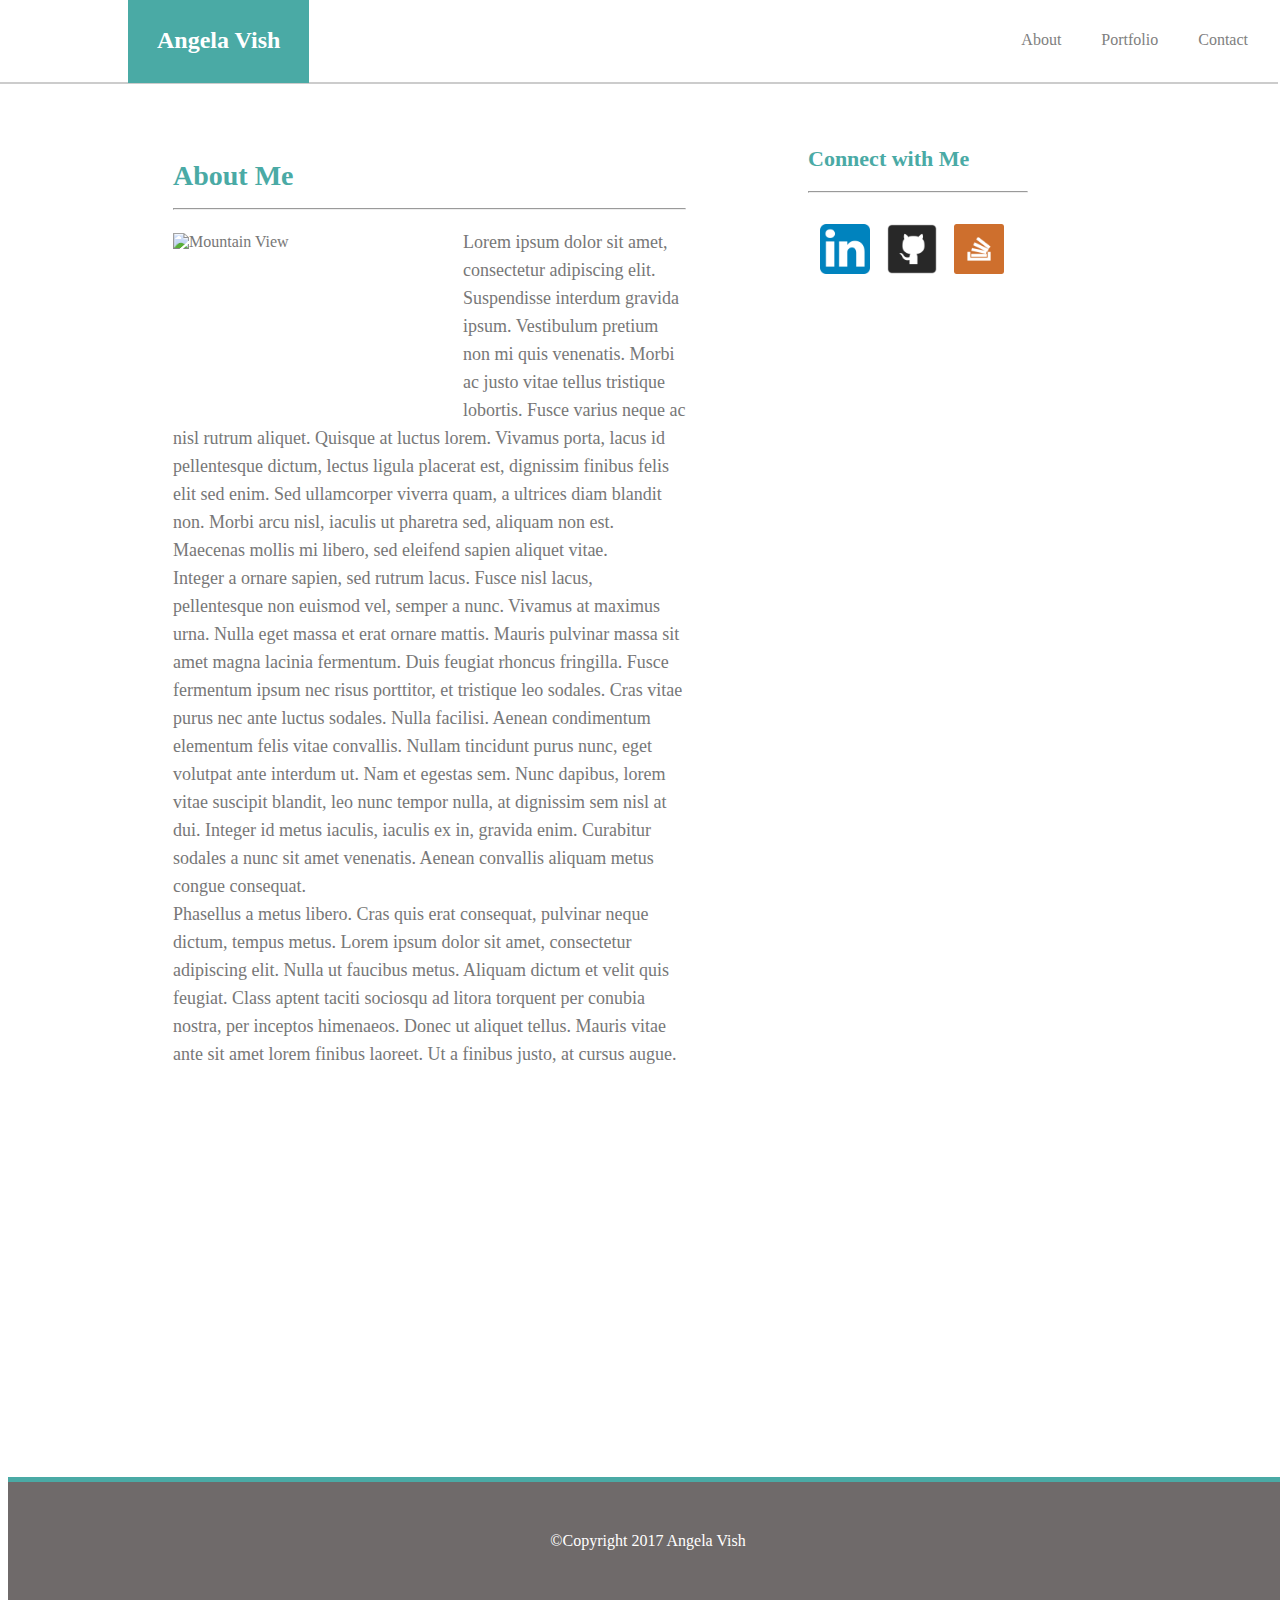
==== index.html @ a8e756f0 "first push" ====
<!DOCTYPE html>
<html>
<head>
	<title>Hire Angela</title>
	<link rel="stylesheet" href="assets/css/style.css">
</head>
<body>
<div class="navbar">
	<ul>
		<li><a href="contact.html">Contact</a></li>
		<li><a href="portfolio.html">Portfolio</a></li>
		<li><a href="index.html">About</a></li>
	</ul>
<div id="name">Angela Vish</div>
<div id="headerbreak"></div>
</div>
	<div class="wrapper">
		<section id="content">
		<h1>About Me</h1>
		<hr>
		<img id="jesse" src="assets/images/headshot.jpg" alt="Mountain View"></section> 
		<p> Lorem ipsum dolor sit amet, consectetur adipiscing elit. Suspendisse interdum gravida ipsum. Vestibulum pretium non mi quis venenatis. Morbi ac justo vitae tellus tristique lobortis. Fusce varius neque ac nisl rutrum aliquet. Quisque at luctus lorem. Vivamus porta, lacus id pellentesque dictum, lectus ligula placerat est, dignissim finibus felis elit sed enim. Sed ullamcorper viverra quam, a ultrices diam blandit non. Morbi arcu nisl, iaculis ut pharetra sed, aliquam non est. Maecenas mollis mi libero, sed eleifend sapien aliquet vitae.<br>Integer a ornare sapien, sed rutrum lacus. Fusce nisl lacus, pellentesque non euismod vel, semper a nunc. Vivamus at maximus urna. Nulla eget massa et erat ornare mattis. Mauris pulvinar massa sit amet magna lacinia fermentum. Duis feugiat rhoncus fringilla. Fusce fermentum ipsum nec risus porttitor, et tristique leo sodales. Cras vitae purus nec ante luctus sodales. Nulla facilisi. Aenean condimentum elementum felis vitae convallis. Nullam tincidunt purus nunc, eget volutpat ante interdum ut. Nam et egestas sem. Nunc dapibus, lorem vitae suscipit blandit, leo nunc tempor nulla, at dignissim sem nisl at dui. Integer id metus iaculis, iaculis ex in, gravida enim. Curabitur sodales a nunc sit amet venenatis. Aenean convallis aliquam metus congue consequat.<br>Phasellus a metus libero. Cras quis erat consequat, pulvinar neque dictum, tempus metus. Lorem ipsum dolor sit amet, consectetur adipiscing elit. Nulla ut faucibus metus. Aliquam dictum et velit quis feugiat. Class aptent taciti sociosqu ad litora torquent per conubia nostra, per inceptos himenaeos. Donec ut aliquet tellus. Mauris vitae ante sit amet lorem finibus laoreet. Ut a finibus justo, at cursus augue. </p>
	</div>
	<section id="sociallinks" class="wrapper2">
		<h2>Connect with Me</h2>
			<hr>
			<ul>
				<li><a href="https://www.linkedin.com/in/angela-vish/"><img src="assets/images/linkedin.png" alt="linkedin" width="50" height="50" border="0"></a></li>
				<li><a href="https://github.com/avish2"><img src="assets/images/github.png" alt="github" width="50" height="50" border="0"></a></li>
				<li><a href="https://stackoverflow.com/users/8007182/angela-vish"><img src="assets/images/stack.png" alt="stack" width="50" height="50" border="0"></a></li>
			</ul>
	</section>
	<footer id="footer">
		&#169;Copyright 2017 Angela Vish
	</footer>
</body>
</html>
---- assets/css/style.css ----
* {
  box-sizing: border-box;
}
html { 
  background: url(http://hdwallpaperbackgrounds.net/wp-content/uploads/2016/07/white-background-10.jpg) no-repeat center center fixed; 
  -webkit-background-size: cover;
  -moz-background-size: cover;
  -o-background-size: cover;
  background-size: cover;
}
.navbar {
	position: fixed;
	background-color: white;
	width:100%;
	margin:-10px;
	z-index: 1000;
	border-bottom: 2px solid #cccccc;
}
.navbar ul {
	margin: 0;
	padding: 0;
}
.navbar ul li {
	list-style: none;
}
.navbar ul li a {
	color: gray;
	text-decoration: none;
	display: block;
	float: right;
	padding: 33px 10px;
	margin-right: 20px;
}
.navbar li + li {
    background:url('seperator.gif') no-repeat top left;
    padding-left: 10px
}
.navbar ul li a:hover {
	color: black;
}
#name {
	padding:29px;
	background-color: #4aaaa5; 
	width:auto;
	float: left;
	position: fixed;
	text-align: center;
	font-family: 'Georgia', Times, Times New Roman, serif; 
	font-size: 24px;
	font-variant: normal;
	font-weight: 700;
	color: white;
	margin-left: 130px;
}

.wrapper {
  width: 600px;
  padding-right: 37px;
  padding-bottom: 30px;
  margin: 115px;
  float:left;
  background-color: white;
  color:#777777;
}

p {
  margin-bottom: 20px;
  font-size: 18px;
  line-height: 28px;
  margin-left: 50px;
}

#content {
	background-color: #fff;
	margin-left: 50px;
	word-wrap: normal;
	color:#777777;
}

#jesse {
	width:275px;
	height:175px;
	float: left;
	margin-top: 15px;
	margin-right: 15px;
	margin-bottom: 15px;
	margin-left: 0px;
}
h1 {
	font-family: 'Georgia', Times, Times New Roman, serif;
	font-size: 28px;
	font-style: bold;
	font-variant: normal;
	font-weight: 700;
	line-height: 26.4px;
	color: #4aaaa5;
	margin-top: 40px;
}
h2 {
	font-family: 'Georgia', Times, Times New Roman, serif;
	font-size: 22px;
	font-variant: normal;
	font-weight: 550;
	line-height: 26.4px;
	color: #4aaaa5;
}
#sociallinks {
	background-color: white;
	margin-top: 115px;
	float:right;
	margin-right: 150px;
	margin-left: 770px;
	padding-top: 5px;
	padding-right: 15px;
	padding-bottom: 5px;
	padding-left: 30px;
	position:absolute;
}
.wrapper2 {
  width: 265px;
}
#sociallinks ul {
	list-style: none;
	display: inline;
}
#sociallinks ul li a {
	float: left;
	padding: 5px 5px;
	margin-left:7px;
}
#sociallinks ul li a:hover {
	zoom: 1;
}
#footer {
	width:100%;
    position: absolute;
    bottom: -700px;
    background-color: #6f6a6a;
    text-align: center;
    color:white;
    padding: 50px;
    border-top: 5px solid #4aaaa5;
}
form {
	margin:0;
	padding-left: 0px;
	padding-right:50px;
	padding-top: 10px;
	padding-bottom: 50px;
	overflow: auto;
	font-family: 'Georgia', Times, Times New Roman, serif;
	color: #777777;
	line-height:28px;
}	
.wrapper3 {
  width: 600px;
  padding-right: 37px;
  padding-bottom: 30px;
  padding-left: 30px;
  margin: 115px;
  float:left;
  background-color: white;
  color:#777777;
}
#footer2 {
	width:100%;
    position: absolute;
    bottom: -200px;
    background-color: #6f6a6a;
    text-align: center;
    color:white;
    padding: 50px;
    border-top: 5px solid #4aaaa5;
}
#wrapper4 {
	margin-top: 115px;
	float:left;
	margin-right: 150px;
	margin-left: 115px;
	padding-top: 10px;
	padding-right: 30px;
	padding-bottom: 40px;
	padding-left: 30px;
	list-style: none;
	width:600px;
	background-color: white;
}
#footer3 {
	width:100%;
    position: absolute;
    bottom: -550px;
    background-color: #6f6a6a;
    text-align: center;
    color:white;
    padding: 50px;
    border-top: 5px solid #4aaaa5;
}
.portimages1 {
	width: 200px;
	height: 200px;
	position: relative;
	margin-top: 10px;
	margin-right: 30px;
	margin-bottom: 10px;
	margin-left: 40px;
	float: left;
}
.portimages2 {
	width: 200px;
	height: 200px;
	position: relative;
	margin: 10px 30px;
	float: right;
}
h5 {
	font-family: 'Georgia', Times, Times New Roman, serif;
	font-size: 20px;
	padding: 10px 30px;
	background-color: #4aaaa5;
	position: absolute;
	top:338px;
	left: 193px;
	width: 200px;
	color:white;
}
h6 {
	font-family: 'Georgia', Times, Times New Roman, serif;
	font-size: 20px;
	padding: 10px 30px;
	background-color: #4aaaa5;
	position: absolute;
	top:325px;
	left: 463px;
	width: 200px;
	color: white;
}
h3 {
	font-family:'Georgia', Times, Times New Roman, serif;
	font-size: 20px;
	padding: 10px 30px;
	background-color: #4aaaa5;
	position: absolute;
	top:791px;
	left: 461px;
	width: 200px;
	color: white;
}
h4 {
	font-family: 'Georgia', Times, Times New Roman, serif;
	font-size: 20px;
	padding: 10px 30px;
	background-color: #4aaaa5;
	position: absolute;
	top:785px;
	left: 203px;
	width: 200px;
	color: white;
}
#bus {
	font-family: 'Georgia', Times, Times New Roman, serif;
	font-size: 20px;
	padding: 10px 30px;
	background-color: #4aaaa5;
	position: absolute;
	top:565px;
	left: 463px;
	width: 200px;
	color: white;
}
#gam {
	font-family: 'Georgia', Times, Times New Roman, serif;
	font-size: 20px;
	padding: 10px 30px;
	background-color: #4aaaa5;
	position: absolute;
	top:565px;
	left: 193px;
	width: 200px;
	color: white;
}
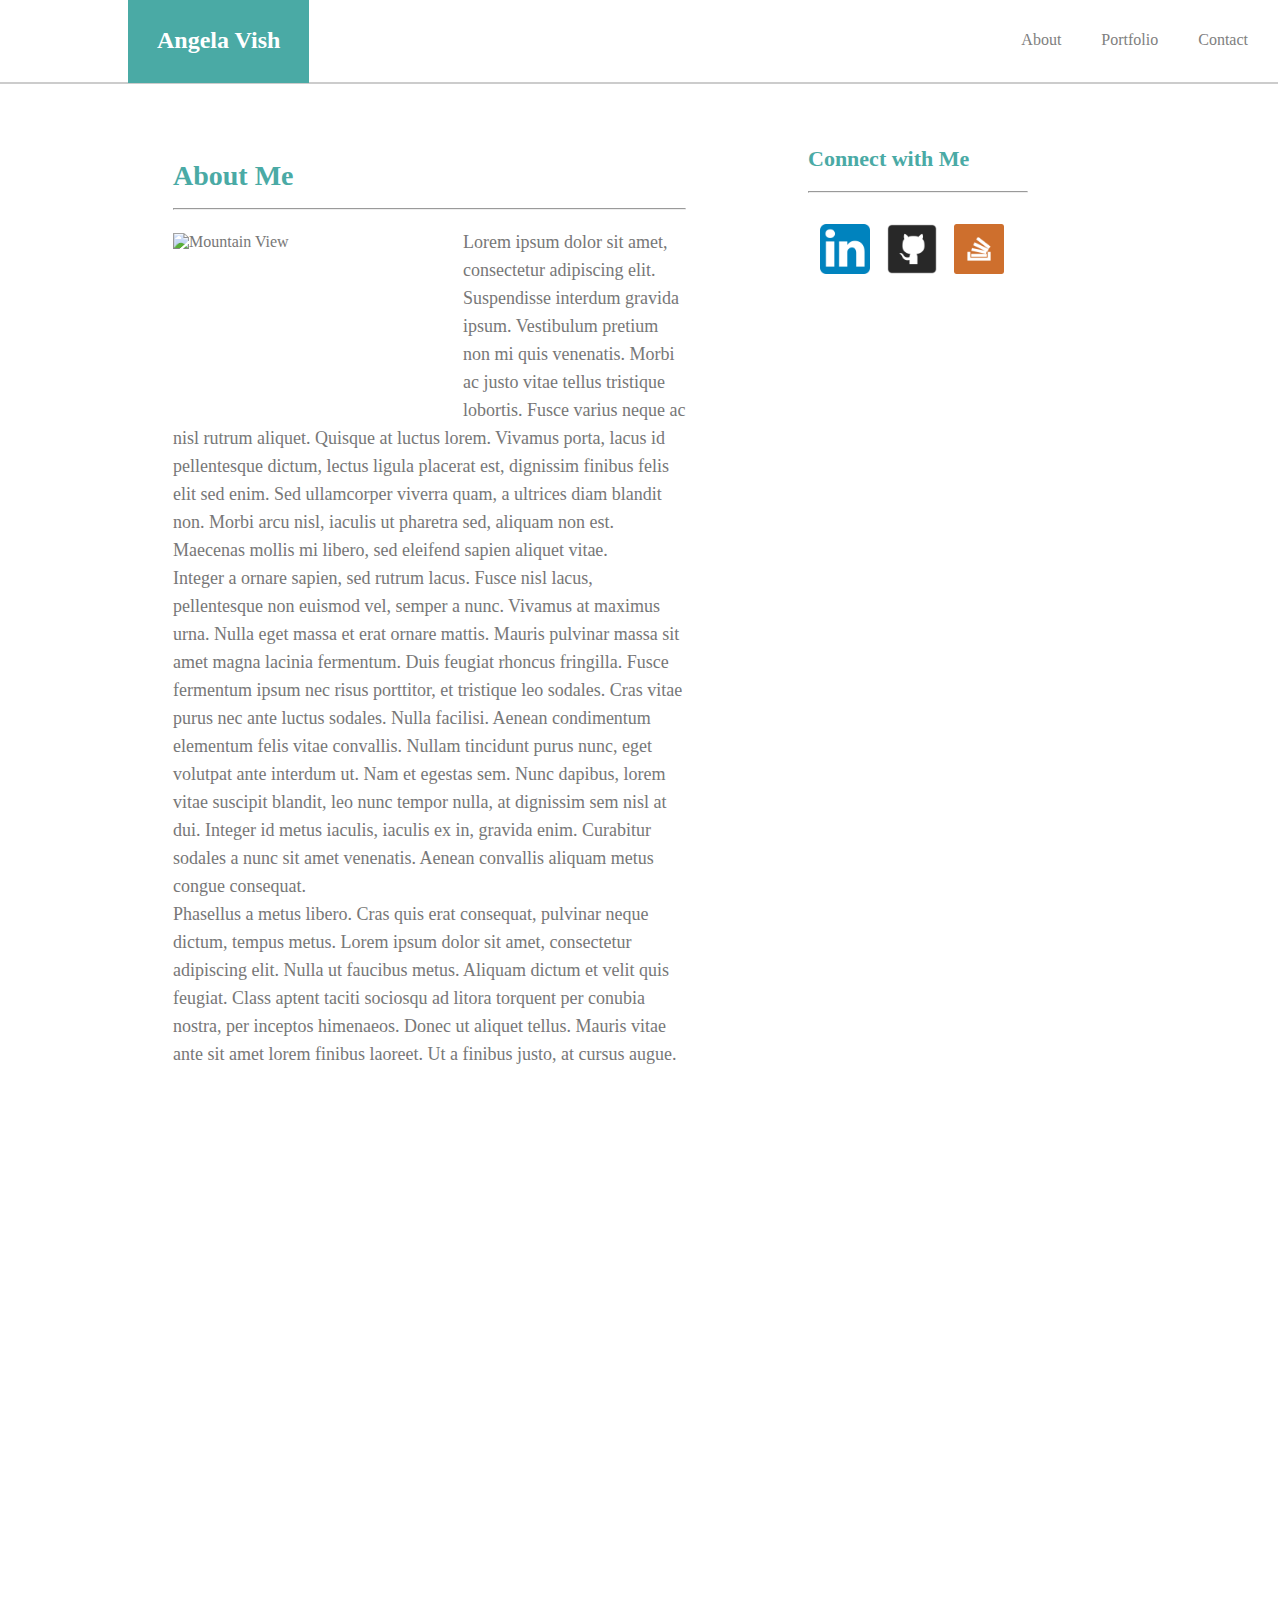
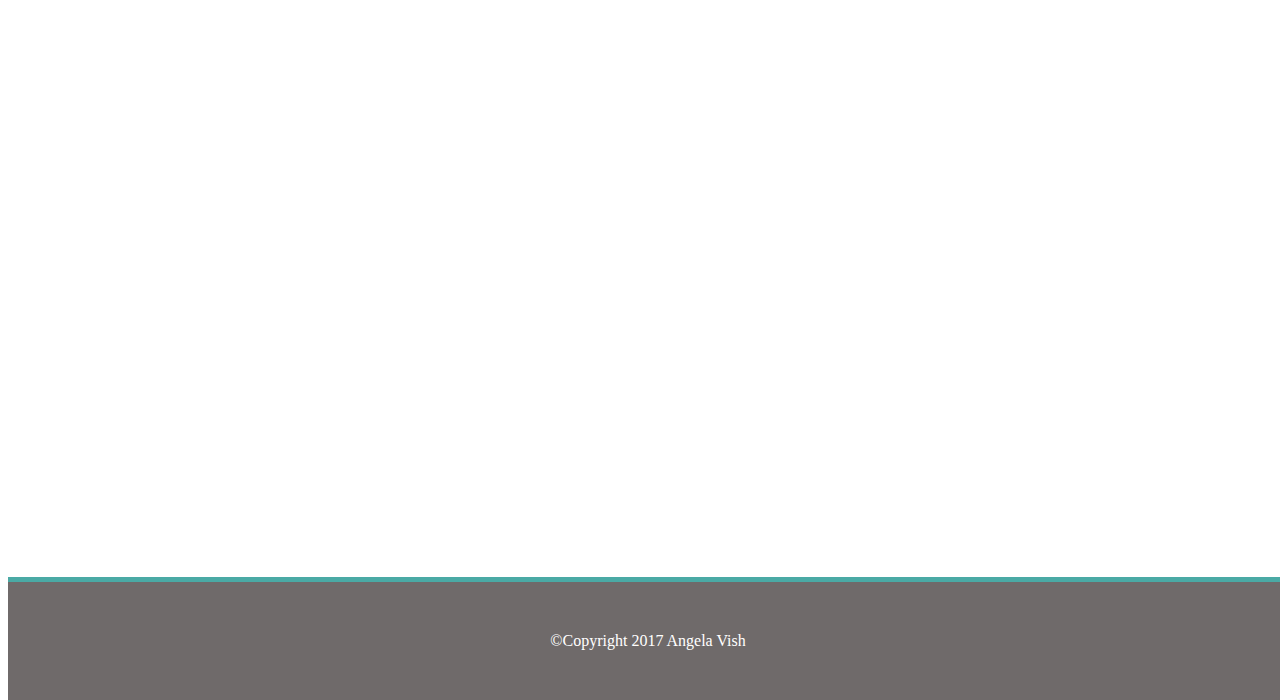
==== commit f6386302: "responsive?" ====
--- a/index.html
+++ b/index.html
@@ -3,17 +3,21 @@
 <head>
 	<title>Hire Angela</title>
 	<link rel="stylesheet" href="assets/css/style.css">
+	<meta name="viewport" content="width=device-width, initial-scale=1.0">
 </head>
 <body>
 <div class="navbar">
+<div id="name">Angela Vish</div>
+	<section id="navbuttons">
 	<ul>
 		<li><a href="contact.html">Contact</a></li>
 		<li><a href="portfolio.html">Portfolio</a></li>
 		<li><a href="index.html">About</a></li>
 	</ul>
-<div id="name">Angela Vish</div>
+	</section>
 <div id="headerbreak"></div>
 </div>
+<div id="about">
 	<div class="wrapper">
 		<section id="content">
 		<h1>About Me</h1>
@@ -21,6 +25,7 @@
 		<img id="jesse" src="assets/images/headshot.jpg" alt="Mountain View"></section> 
 		<p> Lorem ipsum dolor sit amet, consectetur adipiscing elit. Suspendisse interdum gravida ipsum. Vestibulum pretium non mi quis venenatis. Morbi ac justo vitae tellus tristique lobortis. Fusce varius neque ac nisl rutrum aliquet. Quisque at luctus lorem. Vivamus porta, lacus id pellentesque dictum, lectus ligula placerat est, dignissim finibus felis elit sed enim. Sed ullamcorper viverra quam, a ultrices diam blandit non. Morbi arcu nisl, iaculis ut pharetra sed, aliquam non est. Maecenas mollis mi libero, sed eleifend sapien aliquet vitae.<br>Integer a ornare sapien, sed rutrum lacus. Fusce nisl lacus, pellentesque non euismod vel, semper a nunc. Vivamus at maximus urna. Nulla eget massa et erat ornare mattis. Mauris pulvinar massa sit amet magna lacinia fermentum. Duis feugiat rhoncus fringilla. Fusce fermentum ipsum nec risus porttitor, et tristique leo sodales. Cras vitae purus nec ante luctus sodales. Nulla facilisi. Aenean condimentum elementum felis vitae convallis. Nullam tincidunt purus nunc, eget volutpat ante interdum ut. Nam et egestas sem. Nunc dapibus, lorem vitae suscipit blandit, leo nunc tempor nulla, at dignissim sem nisl at dui. Integer id metus iaculis, iaculis ex in, gravida enim. Curabitur sodales a nunc sit amet venenatis. Aenean convallis aliquam metus congue consequat.<br>Phasellus a metus libero. Cras quis erat consequat, pulvinar neque dictum, tempus metus. Lorem ipsum dolor sit amet, consectetur adipiscing elit. Nulla ut faucibus metus. Aliquam dictum et velit quis feugiat. Class aptent taciti sociosqu ad litora torquent per conubia nostra, per inceptos himenaeos. Donec ut aliquet tellus. Mauris vitae ante sit amet lorem finibus laoreet. Ut a finibus justo, at cursus augue. </p>
 	</div>
+</div>
 	<section id="sociallinks" class="wrapper2">
 		<h2>Connect with Me</h2>
 			<hr>
--- a/assets/css/style.css
+++ b/assets/css/style.css
@@ -134,7 +134,7 @@
 #footer {
 	width:100%;
     position: absolute;
-    bottom: -700px;
+    bottom: -1400px;
     background-color: #6f6a6a;
     text-align: center;
     color:white;
@@ -195,7 +195,7 @@
     padding: 50px;
     border-top: 5px solid #4aaaa5;
 }
-.portimages1 {
+.portimages {
 	width: 200px;
 	height: 200px;
 	position: relative;
@@ -204,13 +204,10 @@
 	margin-bottom: 10px;
 	margin-left: 40px;
 	float: left;
-}
-.portimages2 {
-	width: 200px;
-	height: 200px;
-	position: relative;
-	margin: 10px 30px;
-	float: right;
+
+}
+#portlink {
+	list-style-type: none;
 }
 h5 {
 	font-family: 'Georgia', Times, Times New Roman, serif;
@@ -278,3 +275,156 @@
 	width: 200px;
 	color: white;
 }
+@media screen and (max-width: 980px) {
+	div.wrapper {
+		display: grid;
+		width: 40%;
+	}
+	#sociallinks {
+		margin:0px;
+		display:block;
+		margin-left: 10%;
+		margin-right: 10%;
+		margin-top: -1770px;
+		position: initial;
+	}
+}
+
+@media screen and (max-width: 768px) {
+	body {
+  	margin: 0px;
+  	box-sizing: none;
+	}
+
+ 
+	div.wrapper {
+		display: grid;
+		width: 80%;
+		margin-left: 10%;
+		margin-right: 10%;
+	}
+	#jesse {
+		width: 100%;
+		height: auto;
+	}
+	#content {
+		vertical-align: center;
+
+	}
+	#footer {
+  		bottom: 0;
+  		margin-top: -100px;
+  		bottom: -1300px;
+  		margin-bottom: 0;
+  		padding-top: 50px;
+  		padding-bottom: 50px;
+	}
+	#footer3 {
+  		bottom: 0;
+  		margin-top: -100px;
+  		bottom: -500px;
+  		margin-bottom: 0;
+  		padding-top: 50px;
+  		padding-bottom: 50px;
+	}
+	#sociallinks {
+		margin:0px;
+		width: 80%;
+		display:block;
+		position: relative;
+		margin-left: 10%;
+		margin-right: 10%;
+		margin-top: 60px;
+	}
+	#wrapper4 {
+		width: 90%;
+		margin-left: 5%;
+		margin-right: 5%;
+		margin-top: 50px;
+		margin-bottom: 0px;
+	}
+
+}
+
+@media screen and (max-width: 640px) {
+	.navbar {
+		position: static; 
+		margin: 0;
+	}
+	#name {
+		display: grid;
+		width: 100%;
+		margin:0;
+		position: static;
+	}
+	#navbuttons {
+    width: 100%;
+    display: block;
+    height: 138px;
+    position: static;
+  }
+  .navbar ul li a {
+  	background-color: #fff;
+  	padding-top: 15px;
+  	padding-right: 12%;
+  	padding-bottom: 15px;
+  	padding-left: 12%;
+  	margin: 0;
+  }
+  	body {
+  	margin: 0px;
+  	box-sizing: none;
+	}
+
+ 
+	div.wrapper {
+		display: grid;
+		width: 80%;
+		margin-left: 10%;
+		margin-right: 10%;
+		margin-top: 50px;
+		margin-bottom: 0px;
+	}
+	.wrapper3 {
+		width: 80%;
+		margin-left: 10%;
+		margin-right: 10%;
+		margin-top: 50px;
+		margin-bottom: 0px;
+	}
+	form#contact_form {
+		padding: 5px;
+	}
+	#jesse {
+		width: 100%;
+		height: auto;
+	}
+	#content {
+		vertical-align: center;
+
+	}
+	#footer {
+		position: relative;
+  		bottom: 0;
+  		margin-top: 1800px;
+	}
+	#footer2 {
+		position: relative;
+  		bottom: 0;
+  		margin-top: 1800px;
+	}
+	#footer3 {
+		position: relative;
+  		bottom: 0;
+  		margin-top: 1400px;
+	}
+	#sociallinks {
+		margin:0px;
+		width: 80%;
+		display:block;
+		position: relative;
+		margin-left: 10%;
+		margin-right: 10%;
+		margin-top: 60px;
+	}
+
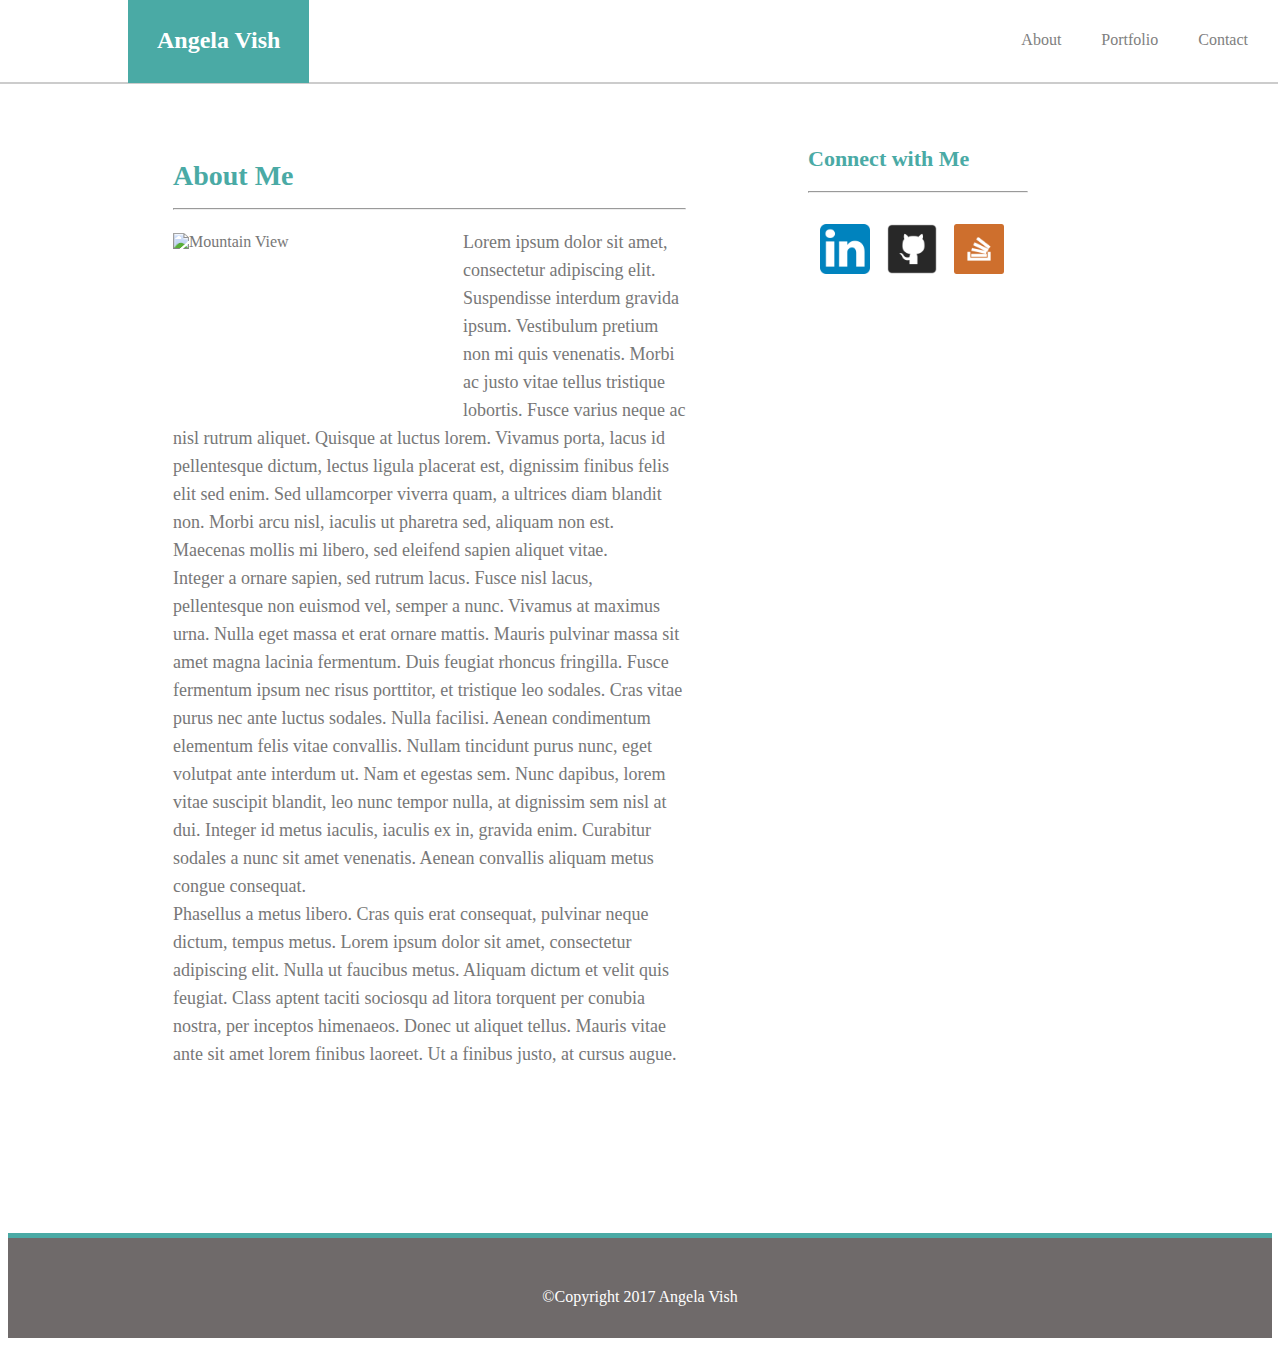
==== commit 118021b8: "graded commit" ====
--- a/index.html
+++ b/index.html
@@ -35,7 +35,7 @@
 				<li><a href="https://stackoverflow.com/users/8007182/angela-vish"><img src="assets/images/stack.png" alt="stack" width="50" height="50" border="0"></a></li>
 			</ul>
 	</section>
-	<footer id="footer">
+	<footer class="footer">
 		&#169;Copyright 2017 Angela Vish
 	</footer>
 </body>
--- a/assets/css/style.css
+++ b/assets/css/style.css
@@ -275,6 +275,17 @@
 	width: 200px;
 	color: white;
 }
+.footer {
+		width: 100%;
+    	background-color: #6f6a6a;
+    	text-align: center;
+    	color: white;
+    	padding: 50px;
+    	border-top: 5px solid #4aaaa5;
+    	display: block;
+    	clear: both;
+    	height: 20px;}
+
 @media screen and (max-width: 980px) {
 	div.wrapper {
 		display: grid;
@@ -285,8 +296,17 @@
 		display:block;
 		margin-left: 10%;
 		margin-right: 10%;
-		margin-top: -1770px;
+		margin-top: -700px;
 		position: initial;
+		margin-bottom: 50px;
+	}
+	.wrapper3 {
+		display: grid;
+		width: 40%;
+	}
+	#wrapper4 {
+		display: grid;
+		width: 40%;
 	}
 }
 
@@ -335,15 +355,22 @@
 		margin-left: 10%;
 		margin-right: 10%;
 		margin-top: 60px;
+		margin-bottom: 50px;
 	}
 	#wrapper4 {
 		width: 90%;
 		margin-left: 5%;
 		margin-right: 5%;
 		margin-top: 50px;
-		margin-bottom: 0px;
-	}
-
+		margin-bottom: 50px;
+	}
+	.wrapper3 {
+		width: 90%;
+		margin-left: 5%;
+		margin-right: 5%;
+		margin-top: 50px;
+		margin-bottom: 50px;
+	}
 }
 
 @media screen and (max-width: 640px) {
@@ -401,22 +428,6 @@
 	}
 	#content {
 		vertical-align: center;
-
-	}
-	#footer {
-		position: relative;
-  		bottom: 0;
-  		margin-top: 1800px;
-	}
-	#footer2 {
-		position: relative;
-  		bottom: 0;
-  		margin-top: 1800px;
-	}
-	#footer3 {
-		position: relative;
-  		bottom: 0;
-  		margin-top: 1400px;
 	}
 	#sociallinks {
 		margin:0px;
@@ -426,5 +437,13 @@
 		margin-left: 10%;
 		margin-right: 10%;
 		margin-top: 60px;
-	}
-
+		margin-bottom: 50px;
+	}
+	.portimages {
+		margin-left: 25%;
+		margin-right: 20%;
+	}
+	h3 {
+		margin-left: 25%;
+		margin-right: 20%;
+	}
